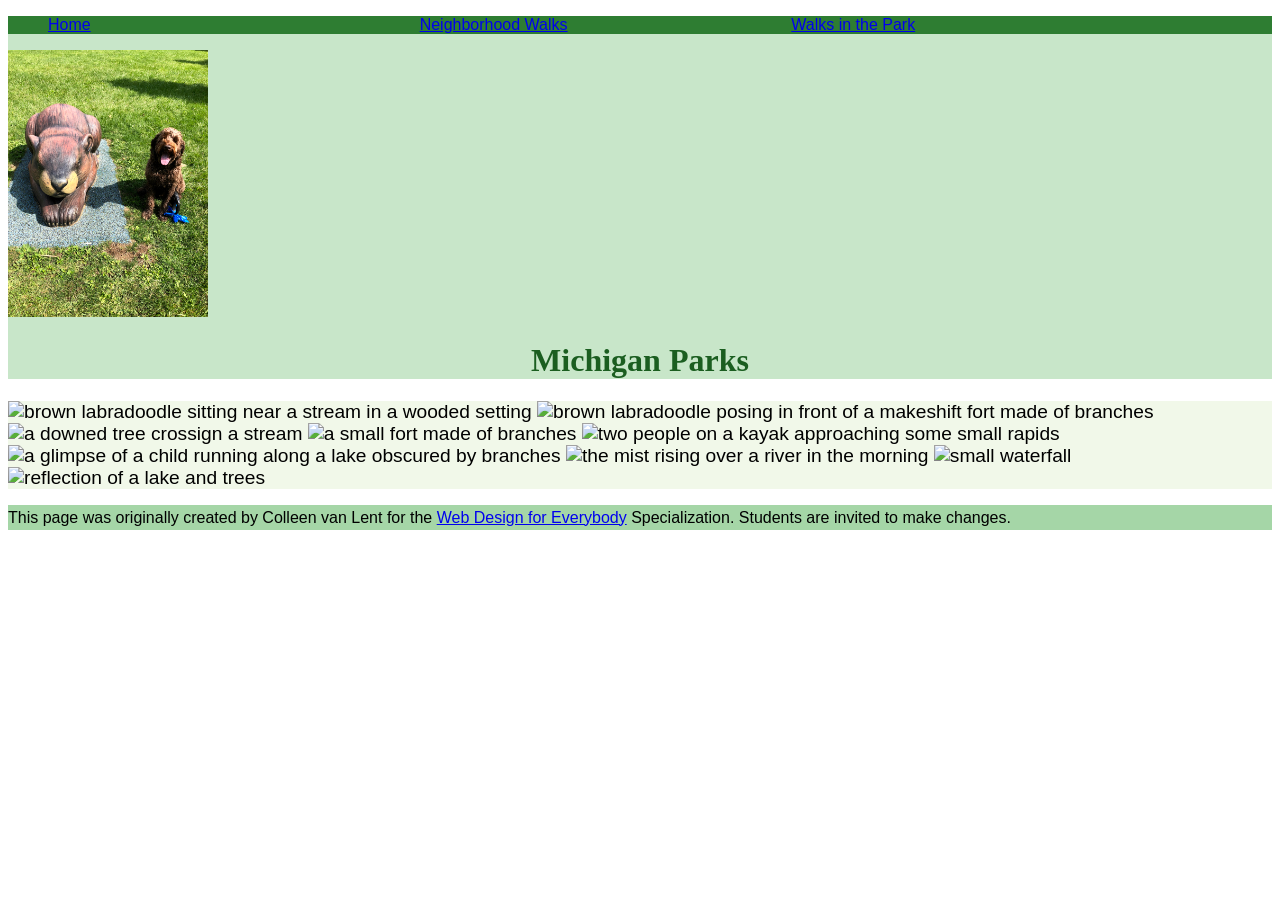
==== CSS-week1-HW1/parks.html @ 4a98da47 "Add files via upload" ====
<!DOCTYPE html>
<html lang="en">
<link rel="stylesheet" href="css/style.css">
<head>
  <meta charset="utf-8">
  <meta name="viewport" content="width=device-width">
  <title>Neighborhood Walk</title>
  <link rel="stylesheet" href="css/style.css">
</head>

<body>
  <header>
    <nav>
      <ul>
        <li><a href="index.html">Home</a></li>
        <li><a href="neighborhood.html">Neighborhood Walks</a></li>
        <li><a href="parks.html">Walks in the Park</a></li>
      </ul>
    </nav>
    <img src="images/BaconGallupPark.jpg" width="200" alt="Brown Labradoodle sitting next to a statue.">
    <h1>Michigan Parks</h1>

  </header>
  <main>
    <div>
      <img src="images/bacon_in_the_woods.png" alt="brown labradoodle sitting near a stream in a wooded setting"
        width="100">
      <img src="images/bacon_near_the_fort.png"
        alt="brown labradoodle posing in front of a makeshift fort made of branches" width="100">
      <img src="images/downed_tree.png" alt="a downed tree crossign a stream" width="100">
      <img src="images/fort_in_woods.png" alt="a small fort made of branches" width="100">
      <img src="images/huron_river_cascades.JPG" alt=" two people on a kayak approaching some small rapids" width="100">
      <img src="images/lake_view.JPG" alt="a glimpse of a child running along a lake obscured by branches" width="100">
      <img src="images/mist_over_huron_river.JPG" alt="the mist rising over a river in the morning" width="100">
      <img src="images/munising.jpg" alt="small waterfall" width="100">
      <img src="images/reflected_tree.JPG" alt="reflection of a lake and trees" width="100">

    </div>

  </main>
  <footer>
    <p>This page was originally created by Colleen van Lent for the <a
        href="https://www.coursera.org/specializations/web-design"> Web Design for Everybody</a> Specialization.
      Students are invited to make changes.</p>
  </footer>

</body>

</html>
---- CSS-week1-HW1/css/style.css ----
/* Thẻ body: đổi họ phông chữ và kích thước phông chữ */
body {
  font-family: Verdana, Geneva, Tahoma, sans-serif;
  font-size: 100%;
}

/* Thẻ header: đổi màu nền */
header {
  background-color: #c8e6c9;
}

/* Thẻ nav: đổi màu nền */
nav {
  background-color: #2e7d32;
}

/* Thẻ main: đổi màu nền và kích thước phông chữ */
main {
  background-color: #f1f8e9;
  font-size: 120%;
}

/* Thẻ footer: đổi màu nền */
footer {
  background-color: #a5d6a7;
}

/* Thẻ li: đổi thuộc tính display và width (để menu nằm ngang) */
li {
  display: inline-block;
  width: 30%;
}

/* Thẻ h1: căn chỉnh văn bản, họ phông chữ và màu chữ */
h1 {
  text-align: center;
  font-family: Georgia, "Times New Roman", serif;
  color: #1b5e20;
}

/* Thẻ p: đổi chiều cao dòng */
p {
  line-height: 1.6;
}
---- CSS-week1-HW1/css/style.css ----
/* Thẻ body: đổi họ phông chữ và kích thước phông chữ */
body {
  font-family: Verdana, Geneva, Tahoma, sans-serif;
  font-size: 100%;
}

/* Thẻ header: đổi màu nền */
header {
  background-color: #c8e6c9;
}

/* Thẻ nav: đổi màu nền */
nav {
  background-color: #2e7d32;
}

/* Thẻ main: đổi màu nền và kích thước phông chữ */
main {
  background-color: #f1f8e9;
  font-size: 120%;
}

/* Thẻ footer: đổi màu nền */
footer {
  background-color: #a5d6a7;
}

/* Thẻ li: đổi thuộc tính display và width (để menu nằm ngang) */
li {
  display: inline-block;
  width: 30%;
}

/* Thẻ h1: căn chỉnh văn bản, họ phông chữ và màu chữ */
h1 {
  text-align: center;
  font-family: Georgia, "Times New Roman", serif;
  color: #1b5e20;
}

/* Thẻ p: đổi chiều cao dòng */
p {
  line-height: 1.6;
}
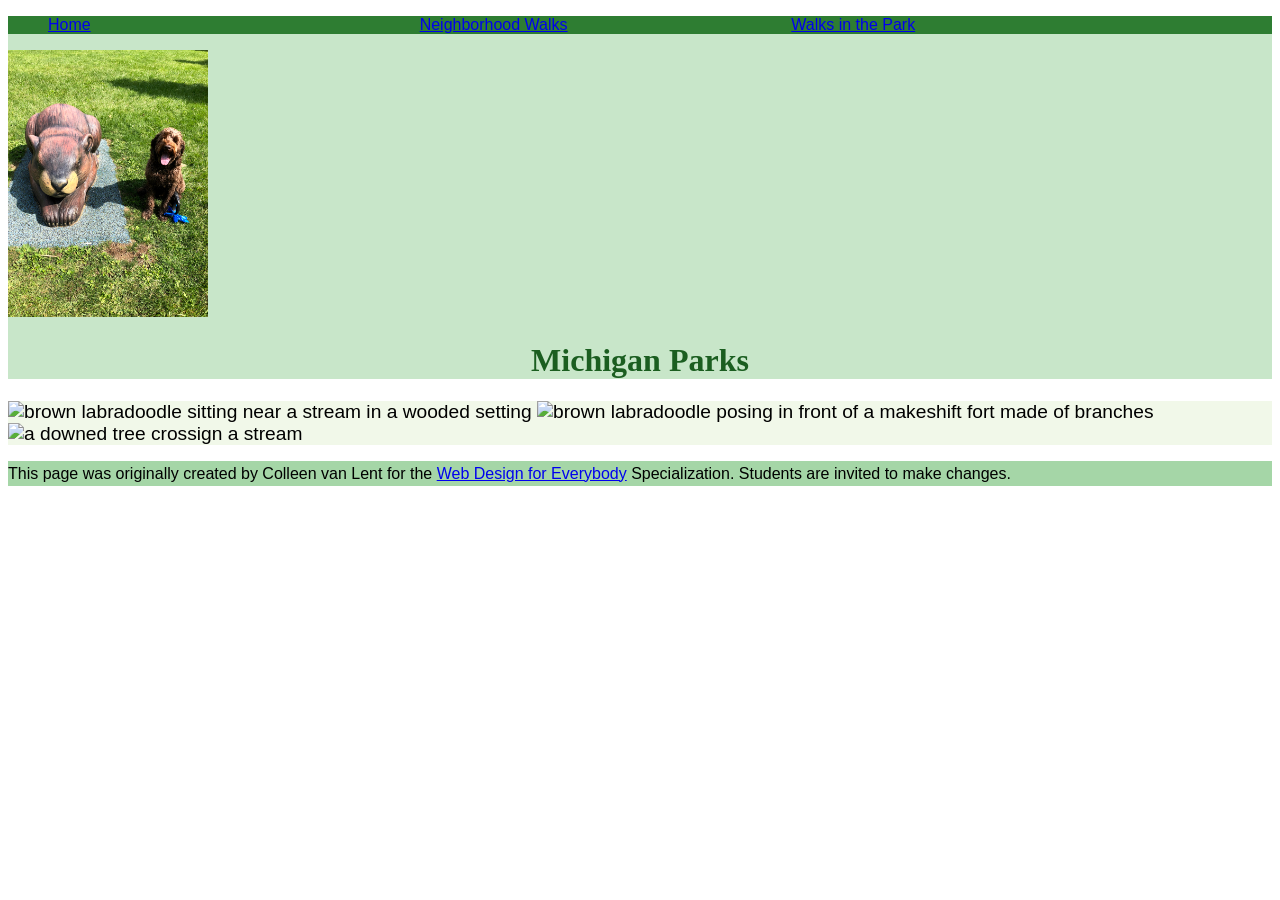
==== commit 3b9a98a3: "Add files via upload" ====
--- a/CSS-week1-HW1/parks.html
+++ b/CSS-week1-HW1/parks.html
@@ -25,16 +25,8 @@
     <div>
       <img src="images/bacon_in_the_woods.png" alt="brown labradoodle sitting near a stream in a wooded setting"
         width="100">
-      <img src="images/bacon_near_the_fort.png"
-        alt="brown labradoodle posing in front of a makeshift fort made of branches" width="100">
+      <img src="images/bend_in_the_road.png" alt="brown labradoodle posing in front of a makeshift fort made of branches" width="100">
       <img src="images/downed_tree.png" alt="a downed tree crossign a stream" width="100">
-      <img src="images/fort_in_woods.png" alt="a small fort made of branches" width="100">
-      <img src="images/huron_river_cascades.JPG" alt=" two people on a kayak approaching some small rapids" width="100">
-      <img src="images/lake_view.JPG" alt="a glimpse of a child running along a lake obscured by branches" width="100">
-      <img src="images/mist_over_huron_river.JPG" alt="the mist rising over a river in the morning" width="100">
-      <img src="images/munising.jpg" alt="small waterfall" width="100">
-      <img src="images/reflected_tree.JPG" alt="reflection of a lake and trees" width="100">
-
     </div>
 
   </main>
